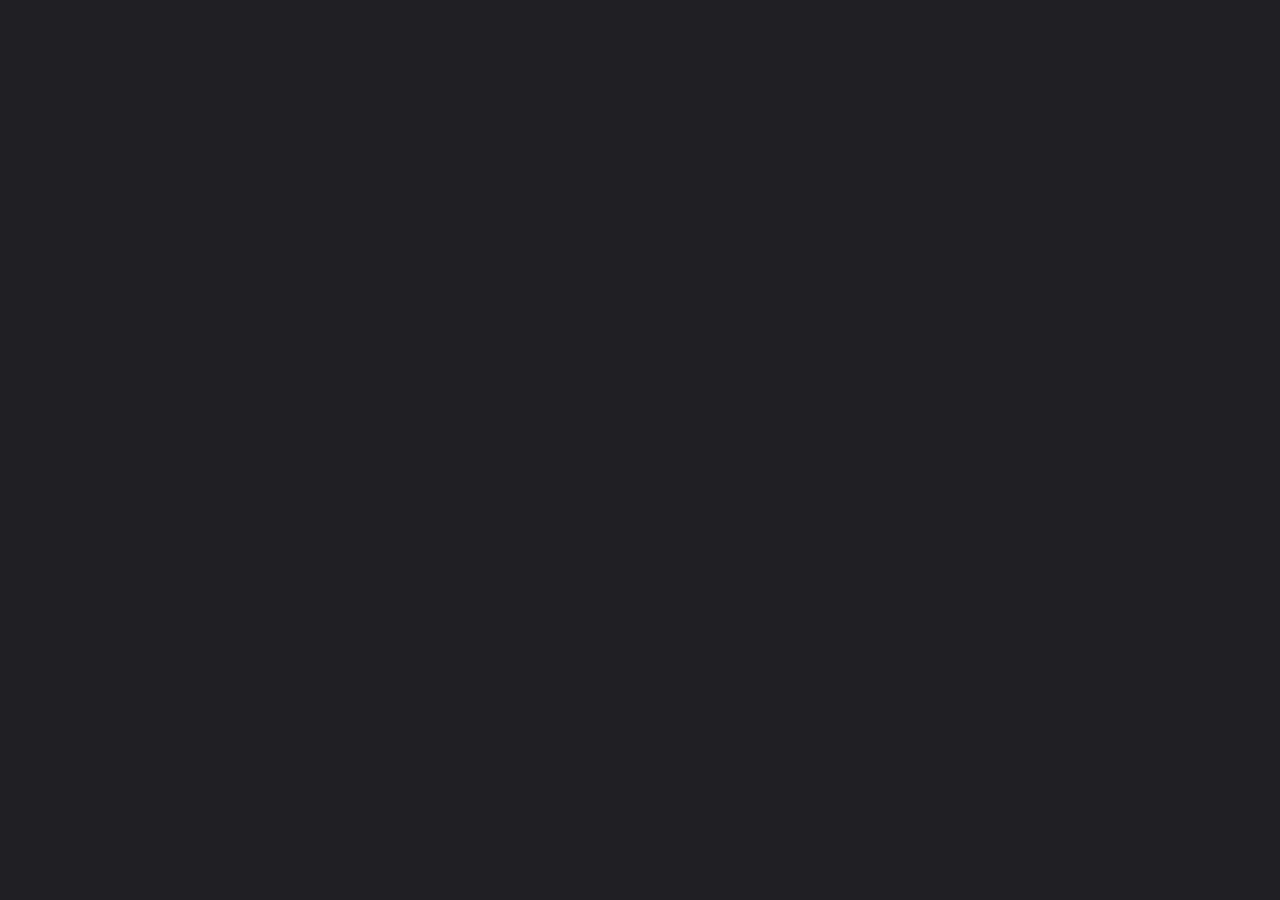
==== index.html @ a59cfabe "Deploying to gh-pages from @ dioxus-community/website@5b3121e6ea1fbfc07e3ad34ea677054d58bec328 🚀" ====
<!DOCTYPE html>
<html>
<head>
  <title>Dioxus Community 🧬</title>
  <meta content="text/html;charset=utf-8" http-equiv="Content-Type" />
  <meta name="viewport" content="width=device-width, initial-scale=1">
  <meta charset="UTF-8" />
  <link rel="stylesheet" href="tailwind.css">

</head>
<body>
  <div id="main"></div>
  <script type="module">
    import init from "/./assets/dioxus/dioxus-community.js";
    init("/./assets/dioxus/dioxus-community_bg.wasm").then(wasm => {
      if (wasm.__wbindgen_start == undefined) {
        wasm.main();
      }
    });
  </script>
  
</body>
</html>
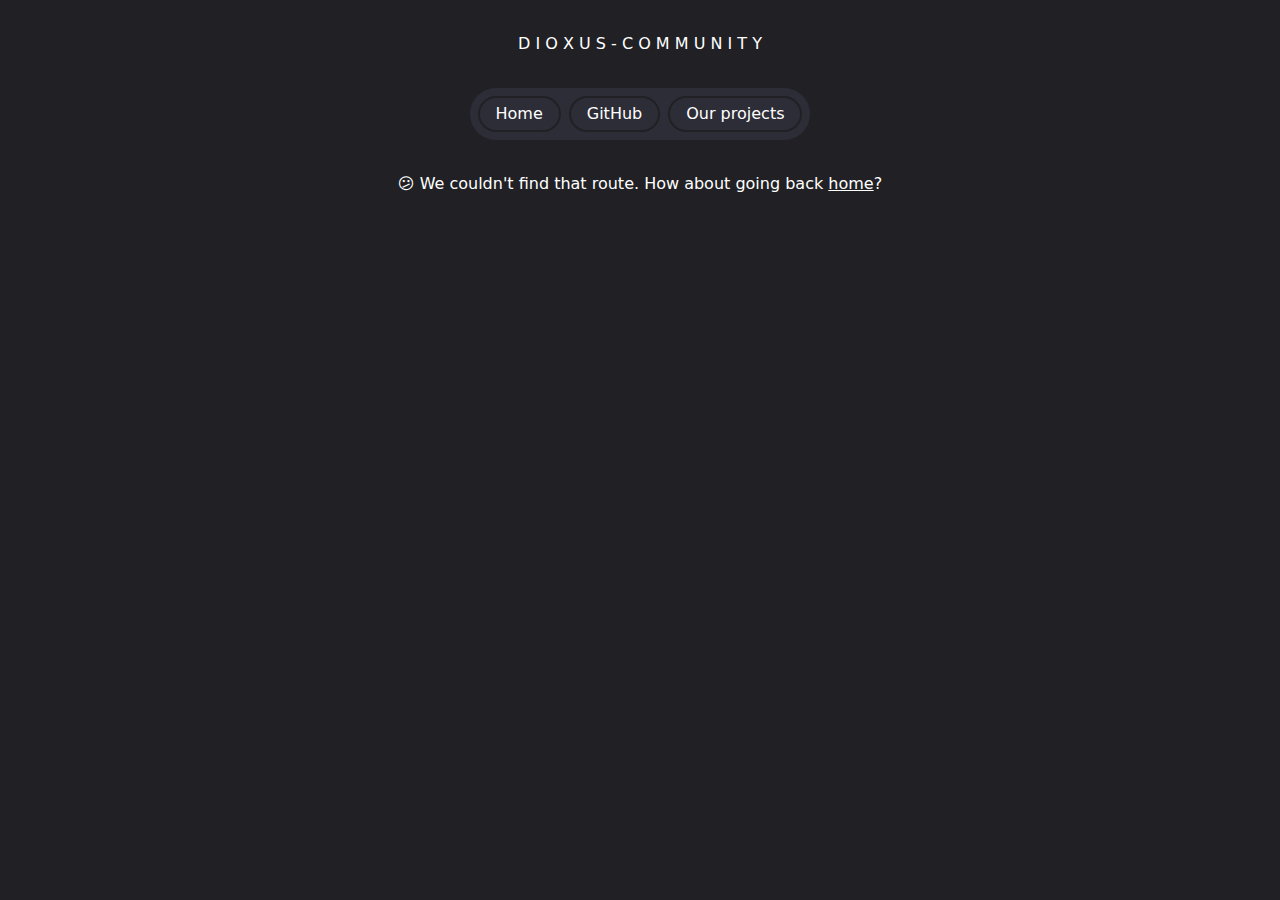
==== commit b2eb3229: "Deploying to gh-pages from @ dioxus-community/dioxus-community.github.io@ae1b8a9d75d239404fb0801c4bb" ====
--- a/index.html
+++ b/index.html
@@ -1,7 +1,7 @@
 <!DOCTYPE html>
 <html>
 <head>
-  <title>Dioxus Community 🧬</title>
+  <title>🧬 Dioxus Community</title>
   <meta content="text/html;charset=utf-8" http-equiv="Content-Type" />
   <meta name="viewport" content="width=device-width, initial-scale=1">
   <meta charset="UTF-8" />
